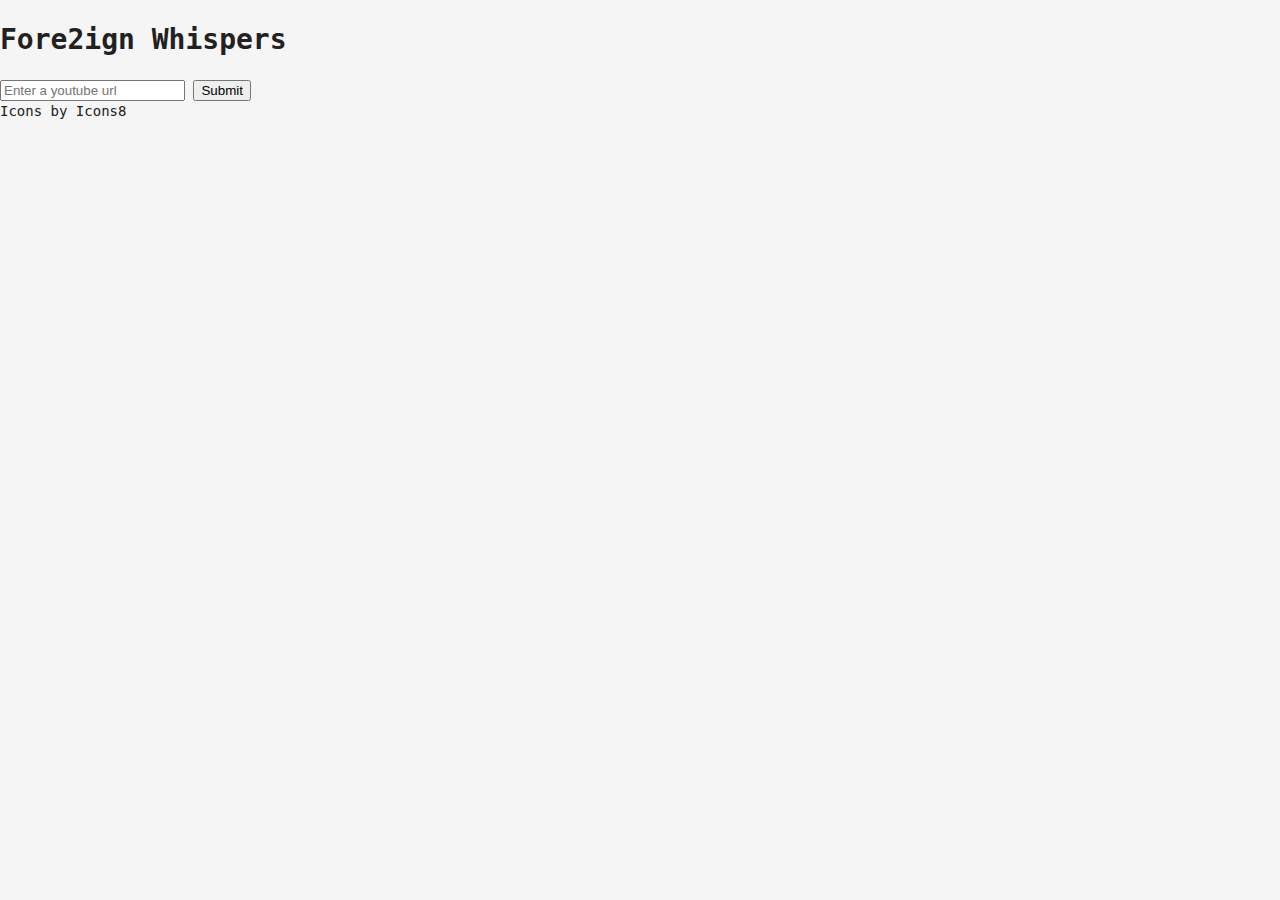
==== web/html/index.html @ a3993bdf "basic setup" ====
<!DOCTYPE html>
<html lang="en">
  <head>
    <meta charset="UTF-8" />
    <meta name="viewport" content="width=device-width, initial-scale=1.0" />
    <title>Foreign Whispers</title>

    <link rel="stylesheet" href="/web/css/style.css" />
    <link
      rel="shortcut icon"
      href="/web/assets/icons/icons8-ai-100.png"
      type="image/x-icon"
    />
  </head>
  <body>
    <header>
      <h1>Fore2ign Whispers</h1>
    </header>

    <div id="content">
      <!-- enter a youtube url -->
      <input type="text" id="url" placeholder="Enter a youtube url" />
      <button id="submit">Submit</button>
    </div>

    <footer>
      <span>Icons by Icons8</span>
    </footer>
  </body>
  <script src="/web/js/app.js"></script>
</html>
---- web/css/style.css ----
:root {
    --background-color: #f5f5f5;
    --primary-color: #f44336;
    --primary-color-light: #e57373;
    --primary-color-dark: #d32f2f;
    --text-color: #212121;
    --accent-color: #ff9800;
    --primary-text-color: #212121;
    --secondary-text-color: #757575;
    --divider-color: #bdbdbd;
    --disabled-text-color: #bdbdbd;
}

@media (prefers-color-scheme: dark) {
    :root {
        --background-color: #212121;
        --primary-color: #f44336;
        --primary-color-light: #e57373;
        --primary-color-dark: #d32f2f;
        --text-color: #ffffff;
        --accent-color: #ff9800;
        --primary-text-color: #ffffff;
        --secondary-text-color: #ffffff;
        --divider-color: #ffffff;
        --disabled-text-color: #ffffff;
    }
}

body {
    background-color: var(--background-color);
    color: var(--text-color);
    font-family: 'Roboto Mono', monospace;
    font-size: 14px;
    font-weight: 400;
    line-height: 1.5;
    margin: 0;
    padding: 0;
}
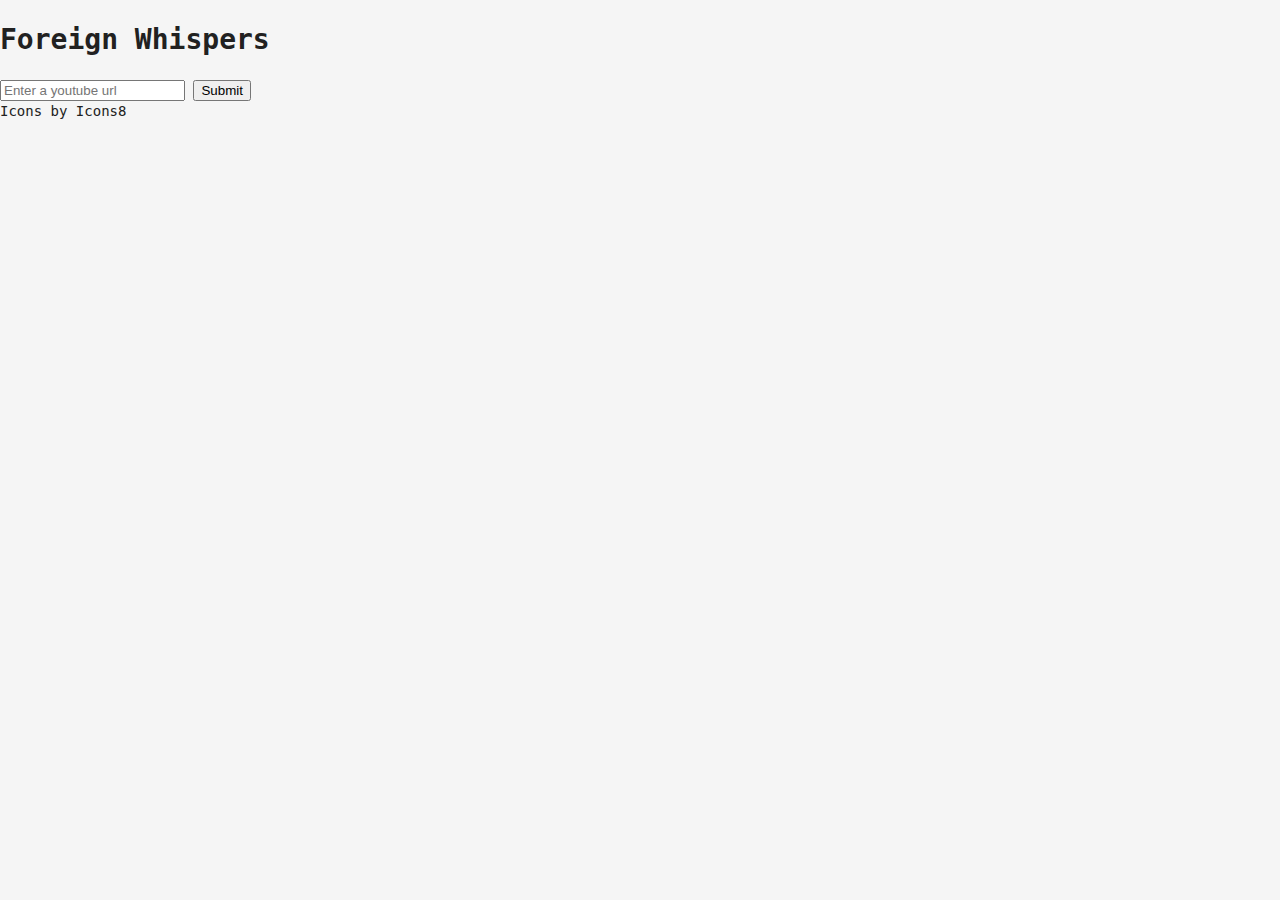
==== commit 8316099b: "fixed typo in index.html" ====
--- a/web/html/index.html
+++ b/web/html/index.html
@@ -14,7 +14,7 @@
   </head>
   <body>
     <header>
-      <h1>Fore2ign Whispers</h1>
+      <h1>Foreign Whispers</h1>
     </header>
 
     <div id="content">
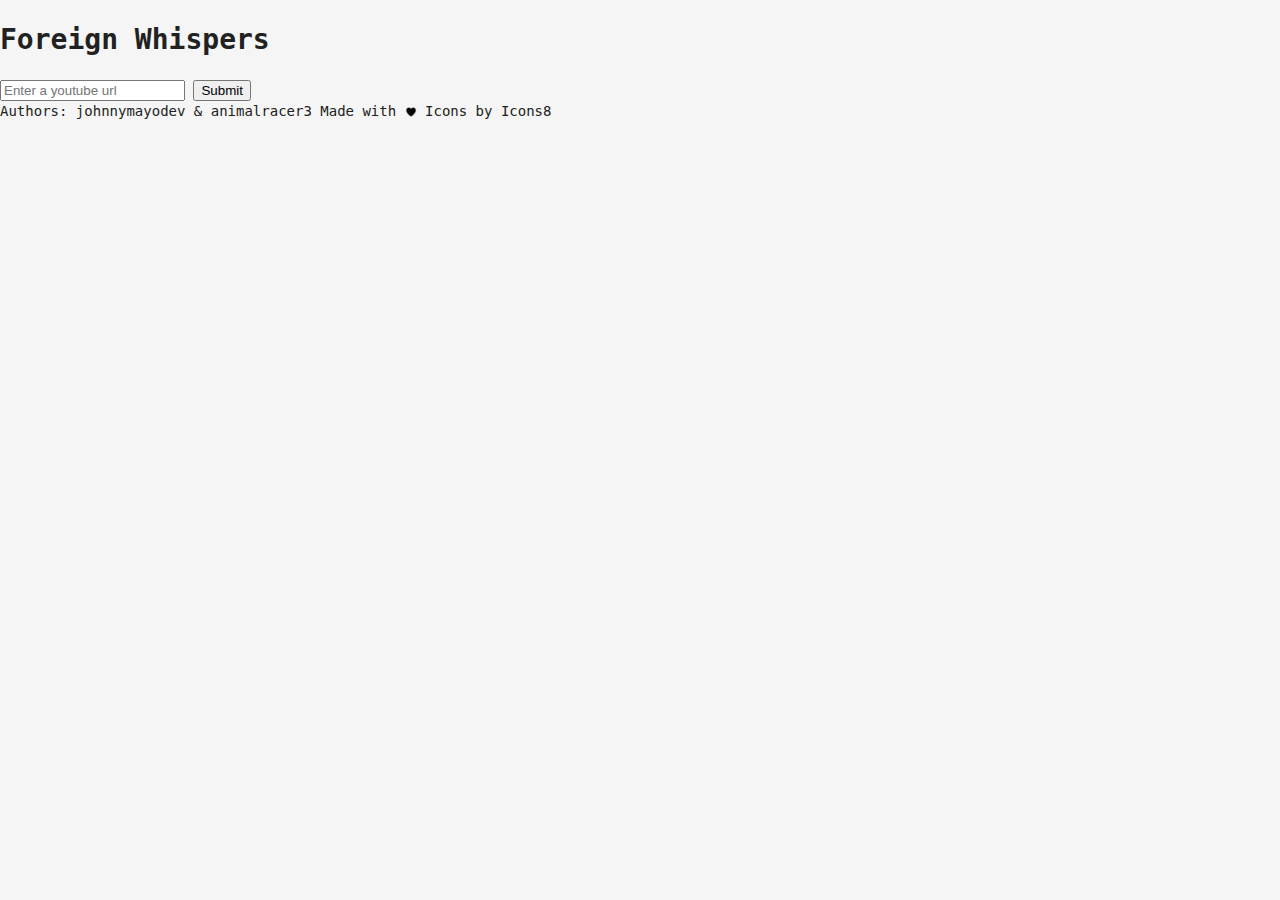
==== commit 9eb37692: "added more to the footer" ====
--- a/web/html/index.html
+++ b/web/html/index.html
@@ -24,6 +24,20 @@
     </div>
 
     <footer>
+      <span>Authors: johnnymayodev & animalracer3 </span>
+      <span
+        >Made with
+        <img
+          src="/web/assets/icons/icons8-heart-100.png"
+          alt="Love"
+          style="
+            margin: 0;
+            padding: 0;
+            width: 12px;
+            height: 12px;
+            transform: translateY(2px);
+          "
+      /></span>
       <span>Icons by Icons8</span>
     </footer>
   </body>
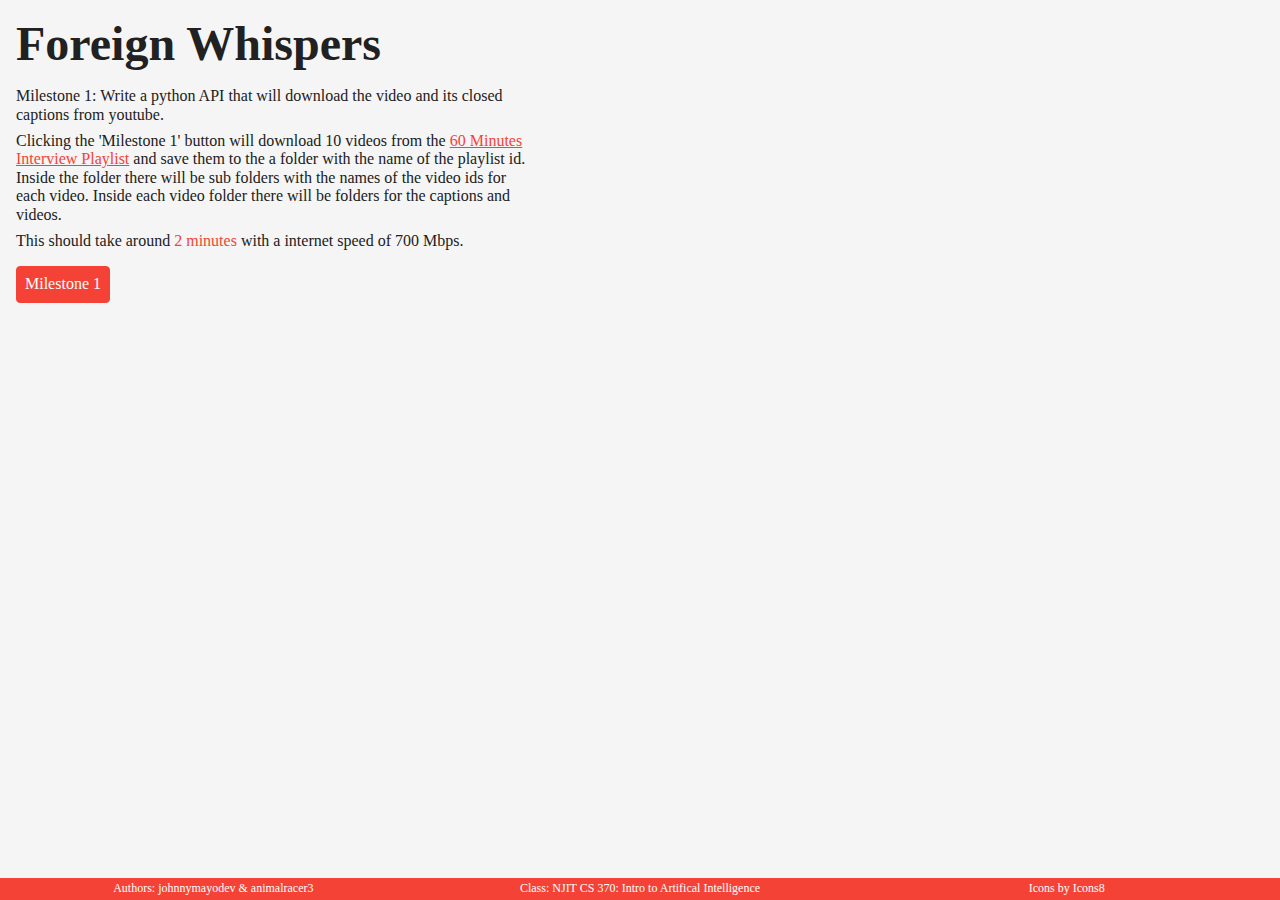
==== commit ced78436: "Milestone 1" ====
--- a/web/html/index.html
+++ b/web/html/index.html
@@ -19,25 +19,37 @@
 
     <div id="content">
       <!-- enter a youtube url -->
-      <input type="text" id="url" placeholder="Enter a youtube url" />
-      <button id="submit">Submit</button>
+      <div class="milestone">
+        <p>
+          Milestone 1: Write a python API that will download the video and its
+          closed captions from youtube.
+        </p>
+        <p>
+          Clicking the 'Milestone 1' button will download 10 videos from the
+          <a
+            href="https://www.youtube.com/playlist?list=PLI1yx5Z0Lrv77D_g1tvF9u3FVqnrNbCRL"
+            target="_blank"
+            >60 Minutes Interview Playlist</a
+          >
+          and save them to the a folder with the name of the playlist id. Inside
+          the folder there will be sub folders with the names of the video ids
+          for each video. Inside each video folder there will be folders for the
+          captions and videos.
+        </p>
+        <p>
+          This should take around
+          <span style="color: var(--primary-color)">2 minutes</span> with a
+          internet speed of 700 Mbps.
+        </p>
+        <button onclick="milestone_1()">Milestone 1</button>
+      </div>
+
+      <!-- <button onclick="milestone_2()">Milestone 2</button> -->
     </div>
 
     <footer>
-      <span>Authors: johnnymayodev & animalracer3 </span>
-      <span
-        >Made with
-        <img
-          src="/web/assets/icons/icons8-heart-100.png"
-          alt="Love"
-          style="
-            margin: 0;
-            padding: 0;
-            width: 12px;
-            height: 12px;
-            transform: translateY(2px);
-          "
-      /></span>
+      <span>Authors: johnnymayodev & animalracer3</span>
+      <span>Class: NJIT CS 370: Intro to Artifical Intelligence</span>
       <span>Icons by Icons8</span>
     </footer>
   </body>
--- a/web/css/style.css
+++ b/web/css/style.css
@@ -1,38 +1,91 @@
+@import url(normalize.css);
+
 :root {
-    --background-color: #f5f5f5;
+  --background-color: #f5f5f5;
+  --primary-color: #f44336;
+  --primary-color-light: #e57373;
+  --primary-color-dark: #d32f2f;
+  --text-color: #212121;
+  --accent-color: #ff9800;
+  --primary-text-color: #212121;
+  --secondary-text-color: #757575;
+  --divider-color: #bdbdbd;
+  --disabled-text-color: #bdbdbd;
+}
+
+@media (prefers-color-scheme: dark) {
+  :root {
+    --background-color: #212121;
     --primary-color: #f44336;
     --primary-color-light: #e57373;
     --primary-color-dark: #d32f2f;
-    --text-color: #212121;
+    --text-color: #ffffff;
     --accent-color: #ff9800;
-    --primary-text-color: #212121;
-    --secondary-text-color: #757575;
-    --divider-color: #bdbdbd;
-    --disabled-text-color: #bdbdbd;
+    --primary-text-color: #ffffff;
+    --secondary-text-color: #ffffff;
+    --divider-color: #ffffff;
+    --disabled-text-color: #ffffff;
+  }
 }
 
-@media (prefers-color-scheme: dark) {
-    :root {
-        --background-color: #212121;
-        --primary-color: #f44336;
-        --primary-color-light: #e57373;
-        --primary-color-dark: #d32f2f;
-        --text-color: #ffffff;
-        --accent-color: #ff9800;
-        --primary-text-color: #ffffff;
-        --secondary-text-color: #ffffff;
-        --divider-color: #ffffff;
-        --disabled-text-color: #ffffff;
-    }
+* {
+  padding: 0;
+  margin: 0;
 }
 
 body {
-    background-color: var(--background-color);
-    color: var(--text-color);
-    font-family: 'Roboto Mono', monospace;
-    font-size: 14px;
-    font-weight: 400;
-    line-height: 1.5;
-    margin: 0;
-    padding: 0;
-}+  width: 40%;
+  background-color: var(--background-color);
+  color: var(--text-color);
+  font-family: "Ubuntu Mono";
+  margin: 1rem;
+  padding: 0;
+}
+
+h1 {
+  font-size: 3rem;
+  margin: 1rem 0;
+}
+
+h2 {
+  font-size: 2rem;
+  margin: 1rem 0;
+}
+
+a {
+  color: var(--primary-color);
+  text-decoration: none;
+  text-decoration: underline;
+}
+
+p {
+  margin: 0.5rem 0;
+}
+
+button {
+  font-family: "Ubuntu Mono";
+  font-size: 1rem;
+  padding: 0.5rem;
+  margin: 0.5rem 0;
+  border: 1px solid var(--primary-color);
+  border-radius: 4px;
+  background-color: var(--primary-color);
+  color: #fff;
+  cursor: pointer;
+}
+
+footer {
+  width: 100%;
+  display: grid;
+  grid-template-columns: 1fr 1fr 1fr;
+  justify-items: center;
+  align-items: center;
+  background-color: var(--primary-color);
+  color: #fff;
+  font-size: 12px;
+  padding: 4px 0;
+  margin: 0;
+  position: absolute;
+  bottom: 0;
+  left: 0;
+}
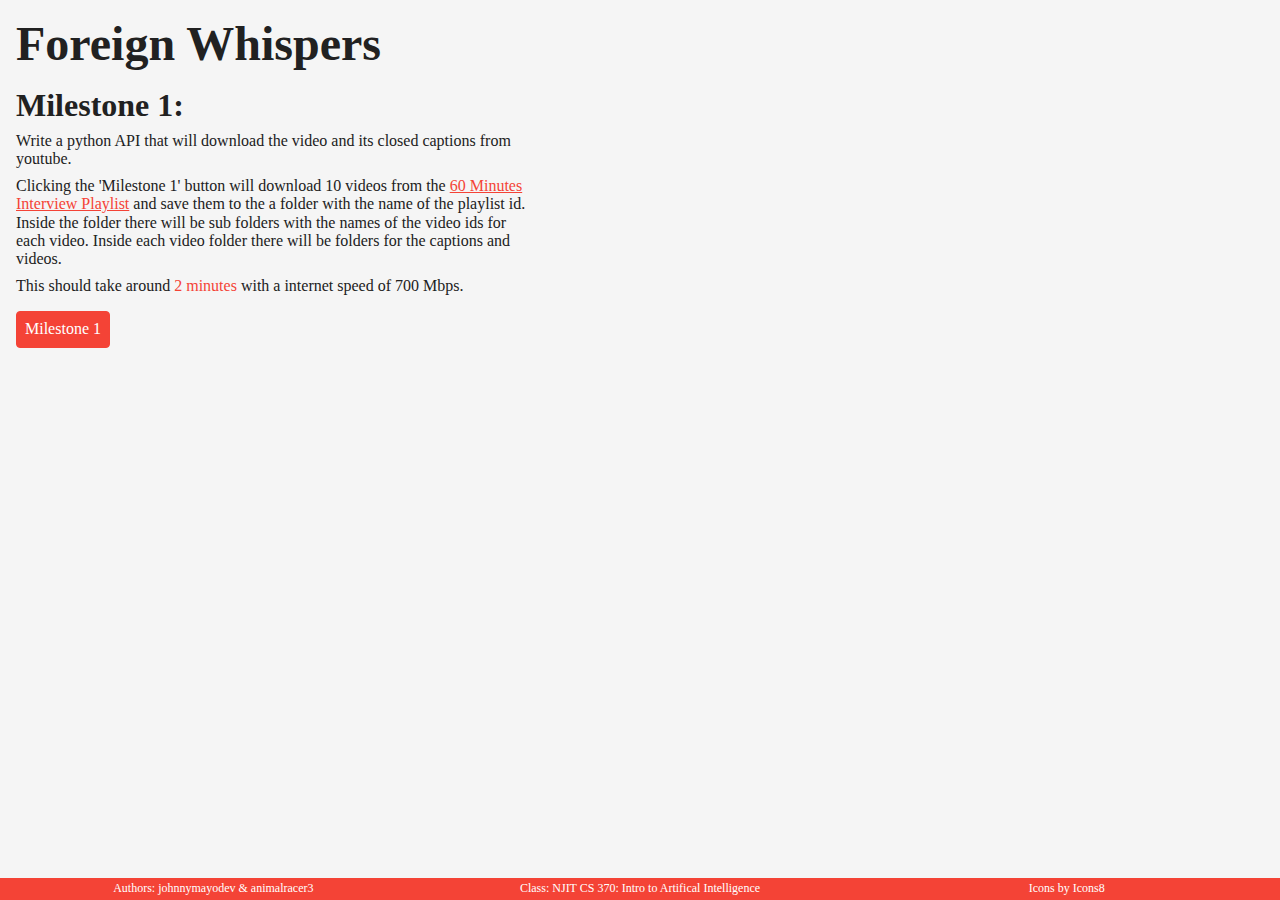
==== commit 6b0e3cf2: "updated page" ====
--- a/web/html/index.html
+++ b/web/html/index.html
@@ -20,9 +20,10 @@
     <div id="content">
       <!-- enter a youtube url -->
       <div class="milestone">
+        <h2>Milestone 1:</h2>
         <p>
-          Milestone 1: Write a python API that will download the video and its
-          closed captions from youtube.
+          Write a python API that will download the video and its closed
+          captions from youtube.
         </p>
         <p>
           Clicking the 'Milestone 1' button will download 10 videos from the
--- a/web/css/style.css
+++ b/web/css/style.css
@@ -49,7 +49,7 @@
 
 h2 {
   font-size: 2rem;
-  margin: 1rem 0;
+  margin: 0.5rem 0;
 }
 
 a {
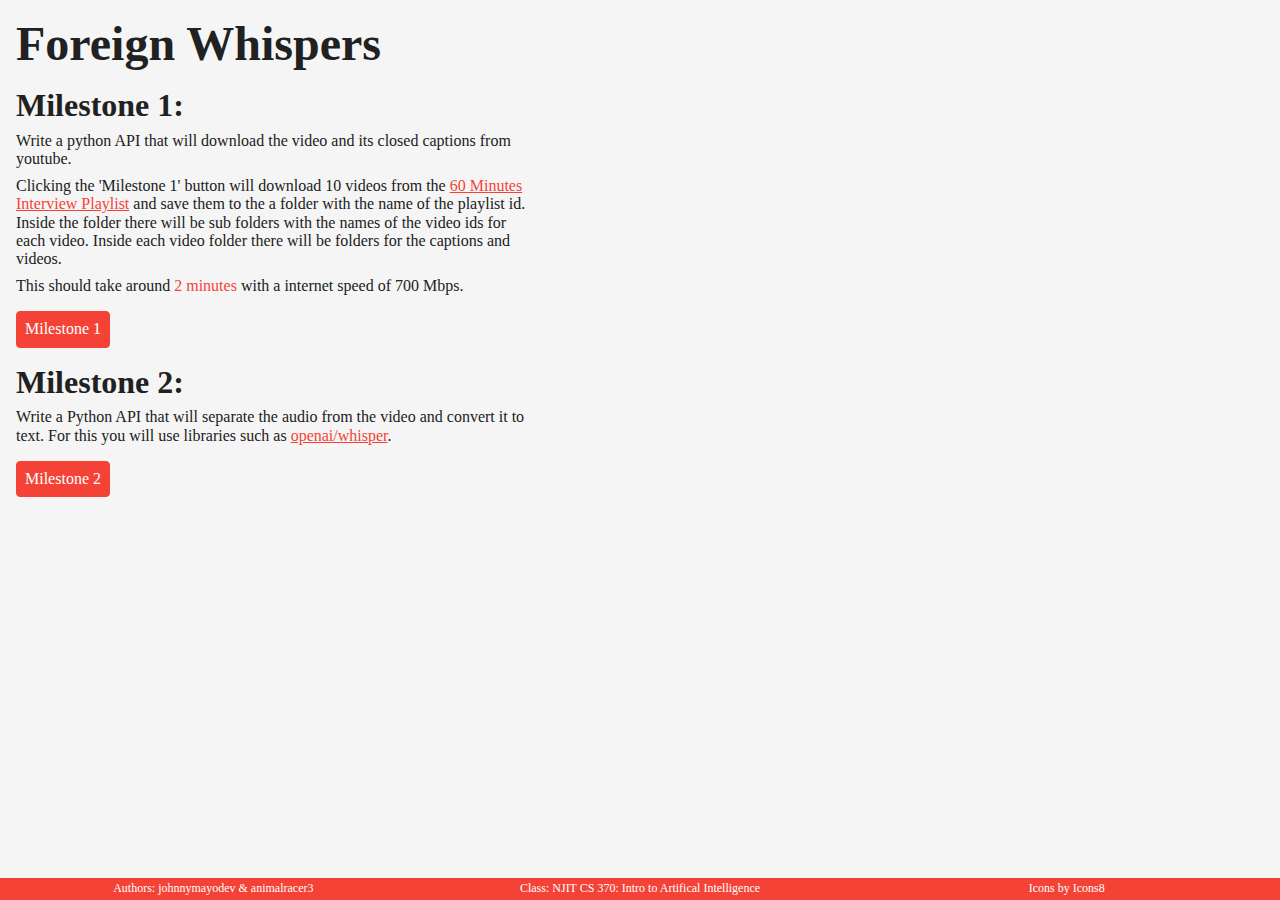
==== commit 5ba31082: "small update" ====
--- a/web/html/index.html
+++ b/web/html/index.html
@@ -45,7 +45,15 @@
         <button onclick="milestone_1()">Milestone 1</button>
       </div>
 
-      <!-- <button onclick="milestone_2()">Milestone 2</button> -->
+      <h2>Milestone 2:</h2>
+      <p>
+        Write a Python API that will separate the audio from the video and
+        convert it to text. For this you will use libraries such as
+        <a href="https://github.com/openai/whisper" target="_blank"
+          >openai/whisper</a
+        >.
+      </p>
+      <button onclick="milestone_2()">Milestone 2</button>
     </div>
 
     <footer>
